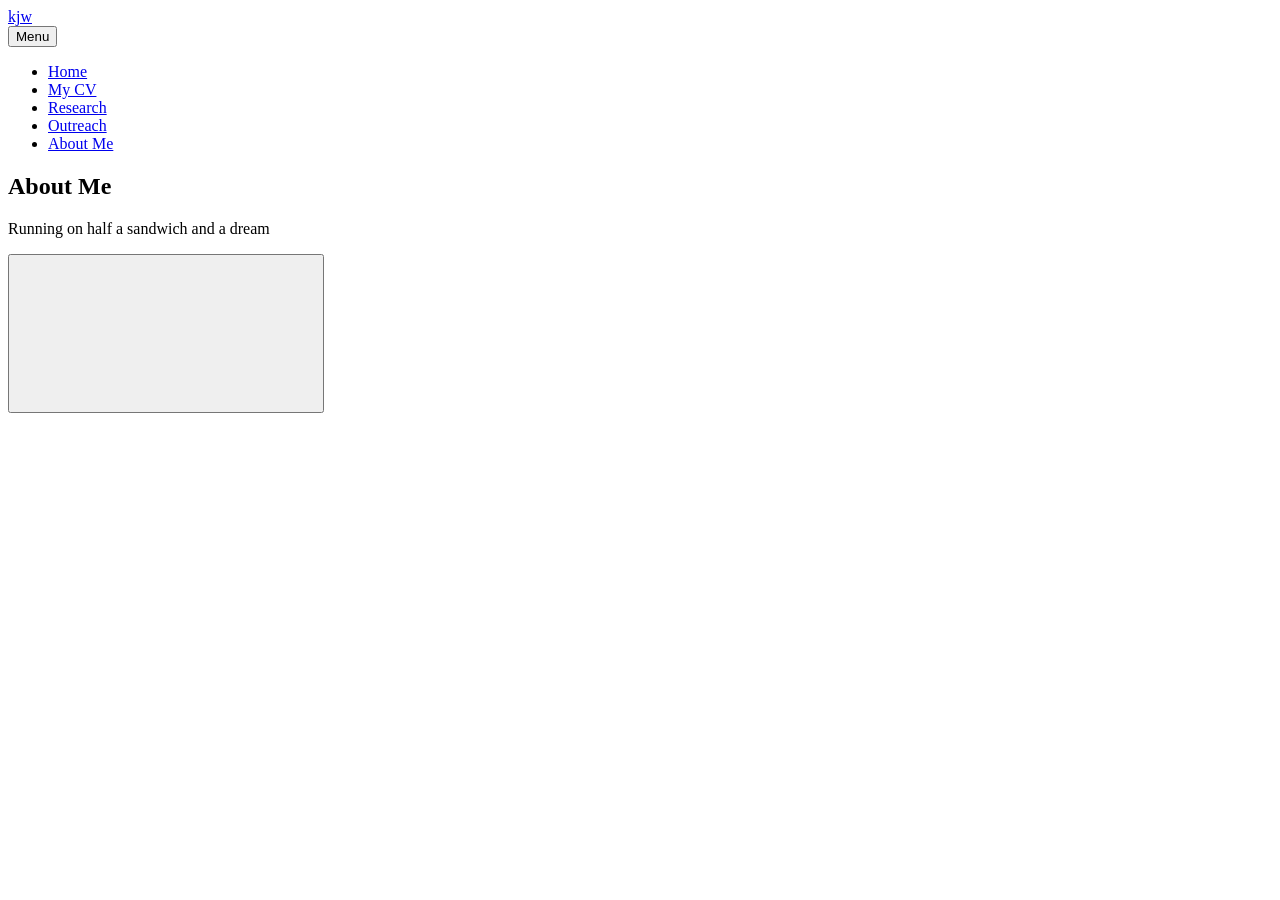
==== about-me/index.html @ 4ba6f2dd "Publii: update content" ====
<!DOCTYPE html><html lang="en-gb"><head><meta charset="utf-8"><meta http-equiv="X-UA-Compatible" content="IE=edge"><meta name="viewport" content="width=device-width,initial-scale=1"><title>About Me - kjw</title><meta name="generator" content="Publii Open-Source CMS for Static Site"><link rel="canonical" href="https://kennediw.locedinside.com/about-me/"><link rel="alternate" type="application/atom+xml" href="https://kennediw.locedinside.com/feed.xml" title="kjw - RSS"><link rel="alternate" type="application/json" href="https://kennediw.locedinside.com/feed.json" title="kjw - JSON"><meta property="og:title" content="About Me"><meta property="og:site_name" content="kjw"><meta property="og:description" content=""><meta property="og:url" content="https://kennediw.locedinside.com/about-me/"><meta property="og:type" content="article"><link rel="preload" href="https://kennediw.locedinside.com/assets/dynamic/fonts/archivonarrow/archivonarrow.woff2" as="font" type="font/woff2" crossorigin><link rel="preload" href="https://kennediw.locedinside.com/assets/dynamic/fonts/archivonarrow/archivonarrow-italic.woff2" as="font" type="font/woff2" crossorigin><link rel="stylesheet" href="https://kennediw.locedinside.com/assets/css/style.css?v&#x3D;a1b44a110570c267595b27208547eb98"><script type="application/ld+json">{"@context":"http://schema.org","@type":"Article","mainEntityOfPage":{"@type":"WebPage","@id":"https://kennediw.locedinside.com/about-me/"},"headline":"About Me","datePublished":"2026-08-30T19:51-07:00","dateModified":"2026-08-30T19:51-07:00","description":"","author":{"@type":"Person","name":"Kennedi J. White","url":"https://kennediw.locedinside.com/authors/kennedi-j-white/"},"publisher":{"@type":"Organization","name":"Kennedi J. White"}}</script><noscript><style>img[loading] {
                    opacity: 1;
                }</style></noscript></head><body class="page-template"><div class="container"><header class="top" id="js-top"><div><a class="logo" href="https://kennediw.locedinside.com/">kjw</a><nav class="navbar"><button class="navbar__toggle" aria-label="Menu" aria-haspopup="true" aria-expanded="false"><span class="navbar__toggle-box"><span class="navbar__toggle-inner">Menu</span></span></button><ul class="navbar__menu"><li><a href="https://kennediw.locedinside.com/" target="_self">Home</a></li><li><a href="https://kennediw.locedinside.com/home/my-cv-2/" target="_self">My CV</a></li><li><a href="https://kennediw.locedinside.com/home/research/" target="_self">Research</a></li><li><a href="https://kennediw.locedinside.com/home/outreach/" target="_self">Outreach</a></li><li class="active"><a href="https://kennediw.locedinside.com/about-me/" target="_self">About Me</a></li></ul></nav></div></header><main class="page"><article class="content wrapper"><div class="hero hero--full"><header class="hero__header"><h1>About Me</h1></header></div><div class="content__entry"></div></article></main></div><footer class="footer"><div class="footer__wrapper"><div class="footer__copyright"><p>Running on half a sandwich and a dream</p></div><button onclick="backToTopFunction()" id="backToTop" class="footer__bttop" aria-label="Back to top" title="Back to top"><svg><use xlink:href="https://kennediw.locedinside.com/assets/svg/svg-map.svg#toparrow"/></svg></button></div></footer><script>window.publiiThemeMenuConfig = {    
        mobileMenuMode: 'sidebar',
        animationSpeed: 300,
        submenuWidth: 'auto',
        doubleClickTime: 500,
        mobileMenuExpandableSubmenus: true, 
        relatedContainerForOverlayMenuSelector: '.top',
   };</script><script defer="defer" src="https://kennediw.locedinside.com/assets/js/scripts.min.js?v&#x3D;e2bc0e7d7ff60ea78ee920470cf8c8a1"></script><script>var images = document.querySelectorAll('img[loading]');

        for (var i = 0; i < images.length; i++) {
            if (images[i].complete) {
                images[i].classList.add('is-loaded');
            } else {
                images[i].addEventListener('load', function () {
                    this.classList.add('is-loaded');
                }, false);
            }
        }</script></body></html>
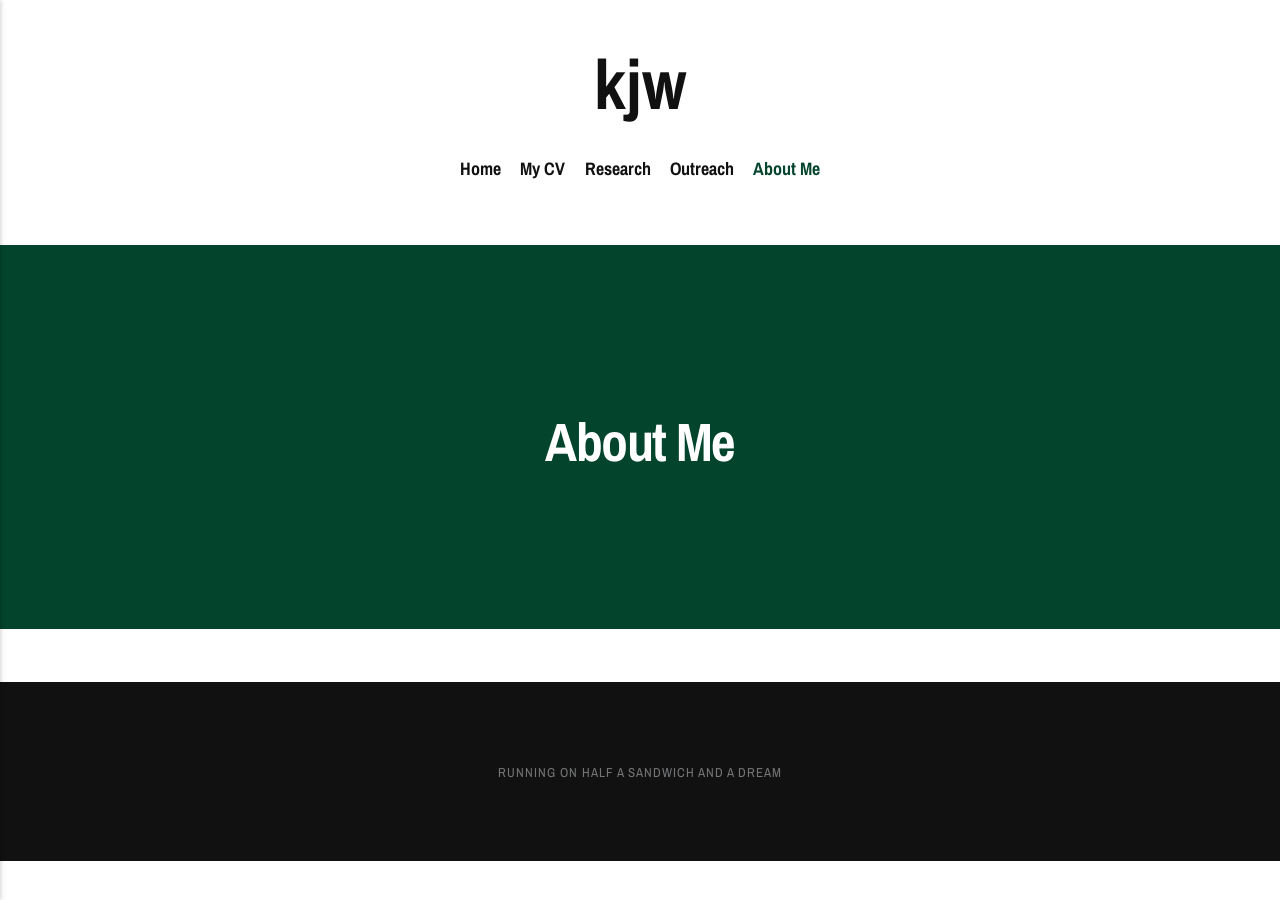
==== commit 537f2654: "Publii: update content" ====
--- a/about-me/index.html
+++ b/about-me/index.html
@@ -1,13 +1,13 @@
-<!DOCTYPE html><html lang="en-gb"><head><meta charset="utf-8"><meta http-equiv="X-UA-Compatible" content="IE=edge"><meta name="viewport" content="width=device-width,initial-scale=1"><title>About Me - kjw</title><meta name="generator" content="Publii Open-Source CMS for Static Site"><link rel="canonical" href="https://kennediw.locedinside.com/about-me/"><link rel="alternate" type="application/atom+xml" href="https://kennediw.locedinside.com/feed.xml" title="kjw - RSS"><link rel="alternate" type="application/json" href="https://kennediw.locedinside.com/feed.json" title="kjw - JSON"><meta property="og:title" content="About Me"><meta property="og:site_name" content="kjw"><meta property="og:description" content=""><meta property="og:url" content="https://kennediw.locedinside.com/about-me/"><meta property="og:type" content="article"><link rel="preload" href="https://kennediw.locedinside.com/assets/dynamic/fonts/archivonarrow/archivonarrow.woff2" as="font" type="font/woff2" crossorigin><link rel="preload" href="https://kennediw.locedinside.com/assets/dynamic/fonts/archivonarrow/archivonarrow-italic.woff2" as="font" type="font/woff2" crossorigin><link rel="stylesheet" href="https://kennediw.locedinside.com/assets/css/style.css?v&#x3D;a1b44a110570c267595b27208547eb98"><script type="application/ld+json">{"@context":"http://schema.org","@type":"Article","mainEntityOfPage":{"@type":"WebPage","@id":"https://kennediw.locedinside.com/about-me/"},"headline":"About Me","datePublished":"2026-08-30T19:51-07:00","dateModified":"2026-08-30T19:51-07:00","description":"","author":{"@type":"Person","name":"Kennedi J. White","url":"https://kennediw.locedinside.com/authors/kennedi-j-white/"},"publisher":{"@type":"Organization","name":"Kennedi J. White"}}</script><noscript><style>img[loading] {
+<!DOCTYPE html><html lang="en-gb"><head><meta charset="utf-8"><meta http-equiv="X-UA-Compatible" content="IE=edge"><meta name="viewport" content="width=device-width,initial-scale=1"><title>About Me - kjw</title><meta name="generator" content="Publii Open-Source CMS for Static Site"><link rel="canonical" href="https://kennediw.github.io/about-me/"><link rel="alternate" type="application/atom+xml" href="https://kennediw.github.io/feed.xml" title="kjw - RSS"><link rel="alternate" type="application/json" href="https://kennediw.github.io/feed.json" title="kjw - JSON"><meta property="og:title" content="About Me"><meta property="og:site_name" content="kjw"><meta property="og:description" content=""><meta property="og:url" content="https://kennediw.github.io/about-me/"><meta property="og:type" content="article"><link rel="preload" href="https://kennediw.github.io/assets/dynamic/fonts/archivonarrow/archivonarrow.woff2" as="font" type="font/woff2" crossorigin><link rel="preload" href="https://kennediw.github.io/assets/dynamic/fonts/archivonarrow/archivonarrow-italic.woff2" as="font" type="font/woff2" crossorigin><link rel="stylesheet" href="https://kennediw.github.io/assets/css/style.css?v&#x3D;a1b44a110570c267595b27208547eb98"><script type="application/ld+json">{"@context":"http://schema.org","@type":"Article","mainEntityOfPage":{"@type":"WebPage","@id":"https://kennediw.github.io/about-me/"},"headline":"About Me","datePublished":"2026-08-30T19:51-07:00","dateModified":"2026-08-30T19:51-07:00","description":"","author":{"@type":"Person","name":"Kennedi J. White","url":"https://kennediw.github.io/authors/kennedi-j-white/"},"publisher":{"@type":"Organization","name":"Kennedi J. White"}}</script><noscript><style>img[loading] {
                     opacity: 1;
-                }</style></noscript></head><body class="page-template"><div class="container"><header class="top" id="js-top"><div><a class="logo" href="https://kennediw.locedinside.com/">kjw</a><nav class="navbar"><button class="navbar__toggle" aria-label="Menu" aria-haspopup="true" aria-expanded="false"><span class="navbar__toggle-box"><span class="navbar__toggle-inner">Menu</span></span></button><ul class="navbar__menu"><li><a href="https://kennediw.locedinside.com/" target="_self">Home</a></li><li><a href="https://kennediw.locedinside.com/home/my-cv-2/" target="_self">My CV</a></li><li><a href="https://kennediw.locedinside.com/home/research/" target="_self">Research</a></li><li><a href="https://kennediw.locedinside.com/home/outreach/" target="_self">Outreach</a></li><li class="active"><a href="https://kennediw.locedinside.com/about-me/" target="_self">About Me</a></li></ul></nav></div></header><main class="page"><article class="content wrapper"><div class="hero hero--full"><header class="hero__header"><h1>About Me</h1></header></div><div class="content__entry"></div></article></main></div><footer class="footer"><div class="footer__wrapper"><div class="footer__copyright"><p>Running on half a sandwich and a dream</p></div><button onclick="backToTopFunction()" id="backToTop" class="footer__bttop" aria-label="Back to top" title="Back to top"><svg><use xlink:href="https://kennediw.locedinside.com/assets/svg/svg-map.svg#toparrow"/></svg></button></div></footer><script>window.publiiThemeMenuConfig = {    
+                }</style></noscript></head><body class="page-template"><div class="container"><header class="top" id="js-top"><div><a class="logo" href="https://kennediw.github.io/">kjw</a><nav class="navbar"><button class="navbar__toggle" aria-label="Menu" aria-haspopup="true" aria-expanded="false"><span class="navbar__toggle-box"><span class="navbar__toggle-inner">Menu</span></span></button><ul class="navbar__menu"><li><a href="https://kennediw.github.io/" target="_self">Home</a></li><li><a href="https://kennediw.github.io/home/my-cv-2/" target="_self">My CV</a></li><li><a href="https://kennediw.github.io/home/research/" target="_self">Research</a></li><li><a href="https://kennediw.github.io/home/outreach/" target="_self">Outreach</a></li><li class="active"><a href="https://kennediw.github.io/about-me/" target="_self">About Me</a></li></ul></nav></div></header><main class="page"><article class="content wrapper"><div class="hero hero--full"><header class="hero__header"><h1>About Me</h1></header></div><div class="content__entry"></div></article></main></div><footer class="footer"><div class="footer__wrapper"><div class="footer__copyright"><p>Running on half a sandwich and a dream</p></div><button onclick="backToTopFunction()" id="backToTop" class="footer__bttop" aria-label="Back to top" title="Back to top"><svg><use xlink:href="https://kennediw.github.io/assets/svg/svg-map.svg#toparrow"/></svg></button></div></footer><script>window.publiiThemeMenuConfig = {    
         mobileMenuMode: 'sidebar',
         animationSpeed: 300,
         submenuWidth: 'auto',
         doubleClickTime: 500,
         mobileMenuExpandableSubmenus: true, 
         relatedContainerForOverlayMenuSelector: '.top',
-   };</script><script defer="defer" src="https://kennediw.locedinside.com/assets/js/scripts.min.js?v&#x3D;e2bc0e7d7ff60ea78ee920470cf8c8a1"></script><script>var images = document.querySelectorAll('img[loading]');
+   };</script><script defer="defer" src="https://kennediw.github.io/assets/js/scripts.min.js?v&#x3D;e2bc0e7d7ff60ea78ee920470cf8c8a1"></script><script>var images = document.querySelectorAll('img[loading]');
 
         for (var i = 0; i < images.length; i++) {
             if (images[i].complete) {
